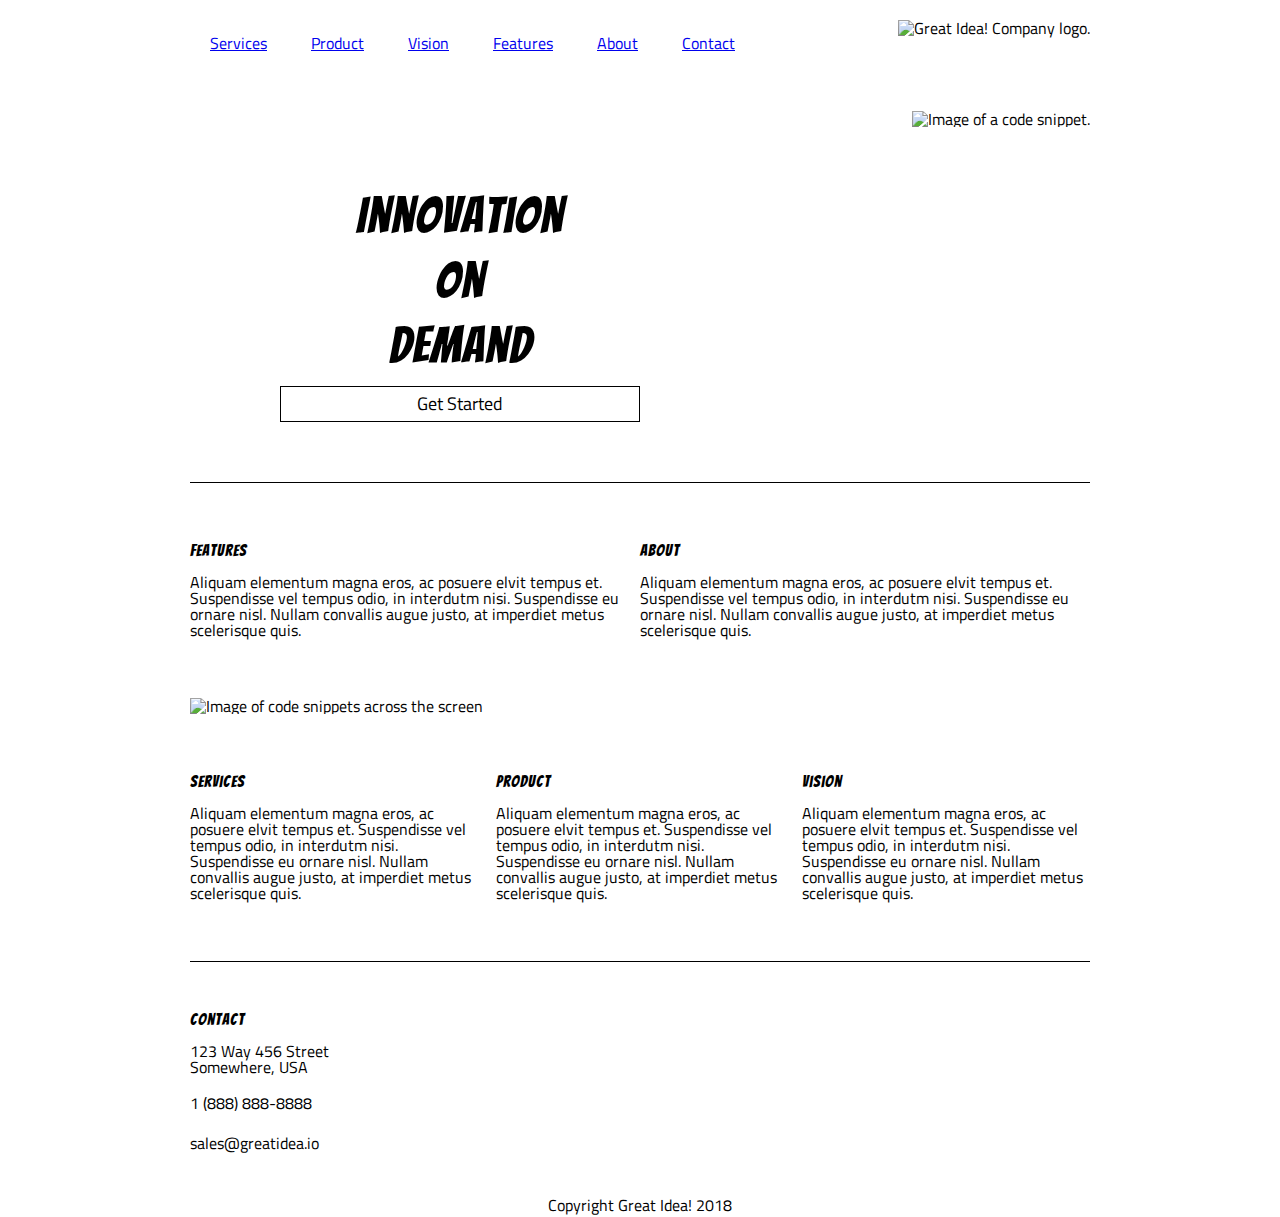
==== great-idea/index.html @ 03744d72 "Did CSS on desktop page" ====
<!doctype html>

<html lang="en">
<head>
  <meta charset="utf-8">

  <title>Great Idea!</title>

  <link href="https://fonts.googleapis.com/css?family=Bangers|Titillium+Web" rel="stylesheet">
  <link rel="stylesheet" href="css/index.css">

  <!--[if lt IE 9]>
    <script src="https://cdnjs.cloudflare.com/ajax/libs/html5shiv/3.7.3/html5shiv.js"></script>
  <![endif]-->
</head>

  <body>
    <div class="container">
      <header>
        <nav>
          <a href="#">Services</a>
          <a href="#">Product</a>
          <a href="#">Vision</a>
          <a href="#">Features</a>
          <a href="#">About</a>
          <a href="#">Contact</a>
        </nav>
  
        <img class="logo" src="img/logo.png" alt="Great Idea! Company logo.">   
      </header>
      <section class="intro">
            <div class="title">
                <h1>Innovation</h1>
                <h1>On</h1>
                <h1>Demand</h1>
                <p>Get Started</p>
              </div>
              <div class="headerImage">
                <img src="img/header-img.png" alt="Image of a code snippet.">
              </div>
        
      </section>
      <section class="content">
        <div class="top">
            <div class="features">
             <h2>Features</h2>
             <p>Aliquam elementum magna eros, ac posuere elvit tempus et. Suspendisse vel tempus odio, in interdutm nisi. Suspendisse eu ornare nisl. Nullam convallis augue justo, at imperdiet metus scelerisque quis.</p>
            </div>
            <div class="about">
              <h2>About</h2>
              <p>Aliquam elementum magna eros, ac posuere elvit tempus et. Suspendisse vel tempus odio, in interdutm nisi. Suspendisse eu ornare nisl. Nullam convallis augue justo, at imperdiet metus scelerisque quis.
                  </p>
            </div>
        </div>
        <div class="midImage">
            <img class="middle-img" src="img/mid-page-accent.jpg" alt="Image of code snippets across the screen">
        </div>
        <div class="bottom">
          <div class="services">
            <h2>Services</h2>
            <p>Aliquam elementum magna eros, ac posuere elvit tempus et. Suspendisse vel tempus odio, in interdutm nisi. Suspendisse eu ornare nisl. Nullam convallis augue justo, at imperdiet metus scelerisque quis.
              </p>
          </div>
          <div class="product">
            <h2>Product</h2>
            <p>Aliquam elementum magna eros, ac posuere elvit tempus et. Suspendisse vel tempus odio, in interdutm nisi. Suspendisse eu ornare nisl. Nullam convallis augue justo, at imperdiet metus scelerisque quis.
              </p>
          </div>
          <div class="vision">
            <h2>Vision</h2>
            <p>Aliquam elementum magna eros, ac posuere elvit tempus et. Suspendisse vel tempus odio, in interdutm nisi. Suspendisse eu ornare nisl. Nullam convallis augue justo, at imperdiet metus scelerisque quis.
              </p>
          </div>
        </div>
      </section>
      <section class="contact">
          <h2>Contact</h2>
          <address>
              123 Way 456 Street<br>
              Somewhere, USA<br>
              <div class="spacing1">1 (888) 888-8888</div><br>
              <div class="spacing">sales@greatidea.io</div><br>
          </address>
      </section>
      <footer>
        <p class="footer">Copyright Great Idea! 2018</p>
      </footer>
    </div>   
  </body>
</html>
---- great-idea/css/index.css ----
/* http://meyerweb.com/eric/tools/css/reset/ 
   v2.0 | 20110126
   License: none (public domain)
*/

html, body, div, span, applet, object, iframe,
h1, h2, h3, h4, h5, h6, p, blockquote, pre,
a, abbr, acronym, address, big, cite, code,
del, dfn, em, img, ins, kbd, q, s, samp,
small, strike, strong, sub, sup, tt, var,
b, u, i, center,
dl, dt, dd, ol, ul, li,
fieldset, form, label, legend,
table, caption, tbody, tfoot, thead, tr, th, td,
article, aside, canvas, details, embed, 
figure, figcaption, footer, header, hgroup, 
menu, nav, output, ruby, section, summary,
time, mark, audio, video {
	margin: 0;
	padding: 0;
	border: 0;
	font-size: 100%;
	font: inherit;
	vertical-align: baseline;
}
/* HTML5 display-role reset for older browsers */
article, aside, details, figcaption, figure, 
footer, header, hgroup, menu, nav, section {
	display: block;
}
body {
	line-height: 1;
}
ol, ul {
	list-style: none;
}
blockquote, q {
	quotes: none;
}
blockquote:before, blockquote:after,
q:before, q:after {
	content: '';
	content: none;
}
table {
	border-collapse: collapse;
	border-spacing: 0;
}

/* Set every element's box-sizing to border-box */
* {
    box-sizing: border-box;
}

html, body {
    height: 100%;
    font-family: 'Titillium Web', sans-serif;
}

h1, h2, h3, h4, h5 {
    font-family: 'Bangers', cursive;
    letter-spacing: 1px;
    margin-bottom: 15px;
}

/* Copy and paste your work from yesterday here and start to refactor into flexbox */
.container{
	width: 900px;
	margin: auto;
}
header{
	display: flex;
	justify-content: space-between;
	flex-wrap: wrap;
	margin-top: 35px;
}
header nav a{
	margin: 0 20px;
}
header img.logo{
	margin-left: 140px;
	margin-top: -15px;
}
.intro{
	padding-top: 60px;
	/* padding-left: 20%; */
	/* padding-right: 30%; */
	display:flex;
	justify-content: space-between;
	flex-wrap: wrap;
	padding-bottom: 60px;
	border-bottom: 1px solid black;
}
.title{
	margin-top: 80px;
	width: 50%;
	padding-left: 10%;
}
.headerimage{
	width: 35%;
}
.title h1{
	/* padding-left: -60px; */
	font-size: 50px;
	text-align: center;
}
.title p{
	/* padding-left: -60px; */
	border: 1px solid black;
	padding: 8px;
	font-size: 18px;
	text-align: center;
}
.content, .bottom{
	margin-top: 60px;
}
.top, .bottom{
	display:flex;
	justify-content: space-between;
	padding-bottom: 60px;
}
.services, .product, .vision{
	width: 32%;
}
.content{
	
	border-bottom: 1px solid black;
}
.contact{
	padding-top: 50px;
}
.spacing1{
	margin-top:20px;
}
.spacing{
	margin-top:8px;
	padding-bottom: 30px;
}
.footer{
	text-align: center;

}
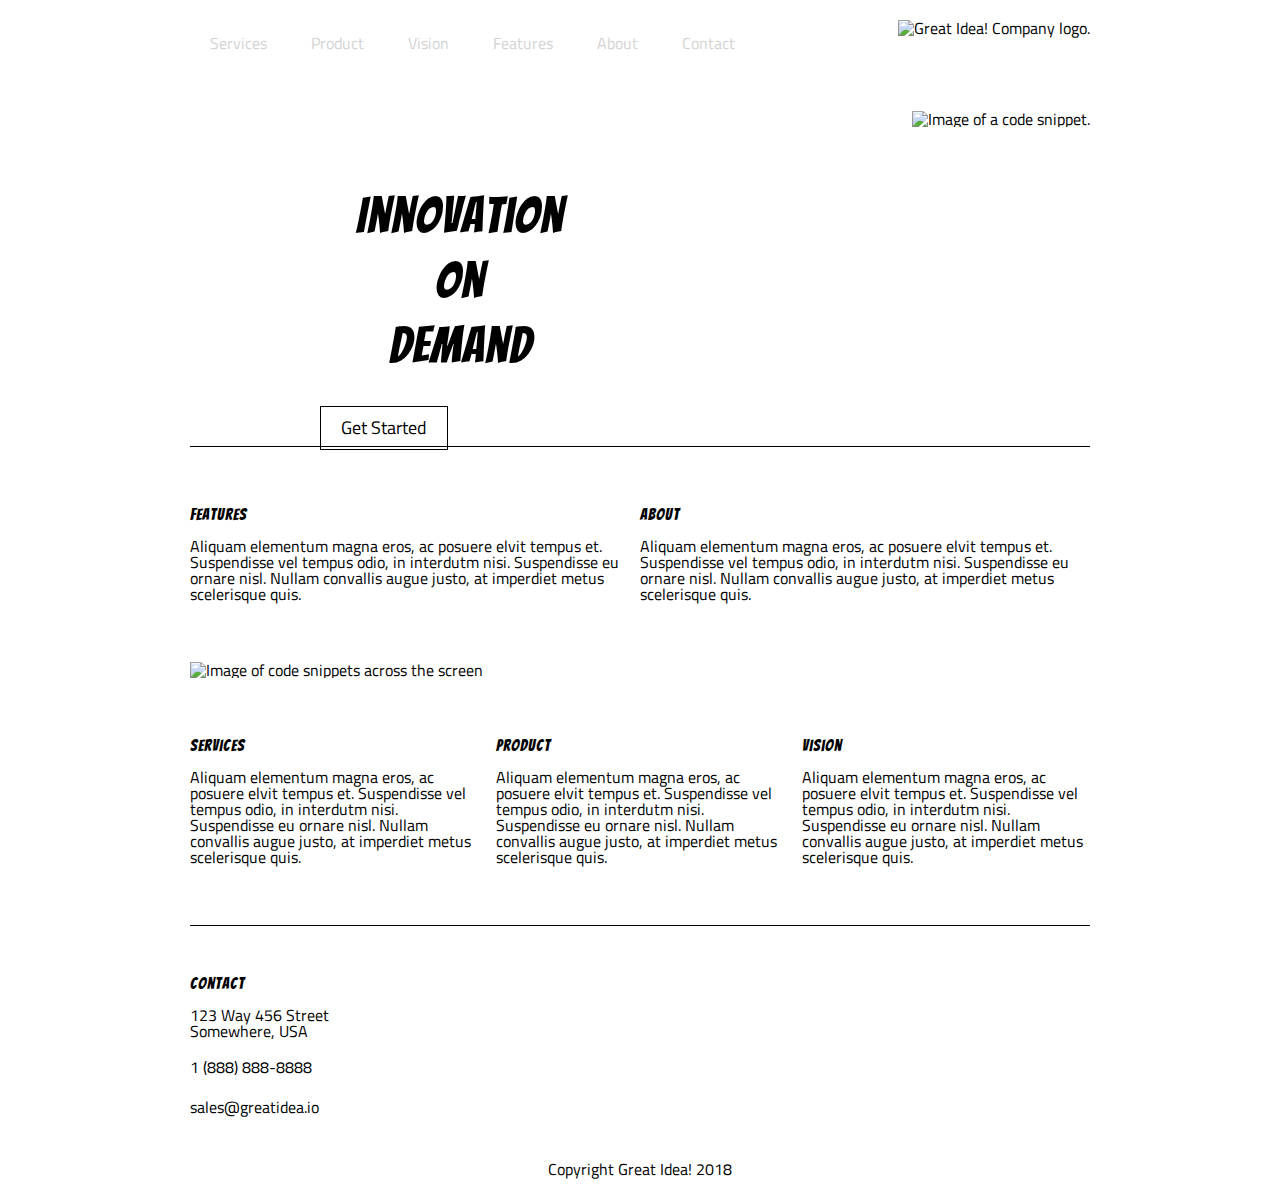
==== commit 743c1ebb: "Finish on objjectives" ====
--- a/great-idea/index.html
+++ b/great-idea/index.html
@@ -18,7 +18,7 @@
     <div class="container">
       <header>
         <nav>
-          <a href="#">Services</a>
+          <a href="services.html">Services</a>
           <a href="#">Product</a>
           <a href="#">Vision</a>
           <a href="#">Features</a>
--- a/great-idea/css/index.css
+++ b/great-idea/css/index.css
@@ -31,9 +31,9 @@
 body {
 	line-height: 1;
 }
-ol, ul {
+/* ol, ul {
 	list-style: none;
-}
+} */
 blockquote, q {
 	quotes: none;
 }
@@ -76,6 +76,8 @@
 }
 header nav a{
 	margin: 0 20px;
+	text-decoration: none;
+	color: #D3D3D3;
 }
 header img.logo{
 	margin-left: 140px;
@@ -95,6 +97,7 @@
 	margin-top: 80px;
 	width: 50%;
 	padding-left: 10%;
+	
 }
 .headerimage{
 	width: 35%;
@@ -107,9 +110,13 @@
 .title p{
 	/* padding-left: -60px; */
 	border: 1px solid black;
-	padding: 8px;
+	padding: 12px 20px 12px 20px;
 	font-size: 18px;
 	text-align: center;
+	margin-top: 20px;
+	width: fit-content;
+	position: absolute;
+	left: 25%;
 }
 .content, .bottom{
 	margin-top: 60px;
@@ -122,7 +129,7 @@
 .services, .product, .vision{
 	width: 32%;
 }
-.content{
+.content, .service, .products{
 	
 	border-bottom: 1px solid black;
 }
@@ -138,5 +145,49 @@
 }
 .footer{
 	text-align: center;
-
+	padding-bottom: 20px;
+}
+.services-header-img{
+	margin: 30px 0 45px 0;
+}
+h1{
+	font-size: 24px;
+}
+.service{
+	padding-bottom: 30px;
+}
+.products{
+	padding: 60px 0 30px 0;
+	display:flex;
+	justify-content:space-between;
+	flex-wrap: wrap;
+}
+.design, .ux, .marketing, .web, .ios, .android{
+	width: 48%;
+	margin: 0 0 35px 0;
+	padding: 25px 20px 20px 25px;
+	border: 1px solid black;
+	background-color:#D3D3D3;
+}
+.button{
+	width: fit-content;
+	margin: 20px 0 0 0;
+	border: 1px solid black;
+	box-sizing: border-box;
+	background-color: white;
+	padding: 10px 10px 10px 10px;
+}
+.info{
+	display: flex;
+	justify-content: space-between;
+	margin: 60px 0 60px 0;
+}
+li{
+	margin: 10px 10px 10px 10px;
+}
+ul{
+	margin-top: 20px;
+}
+.details{
+	width: 40%;
 }